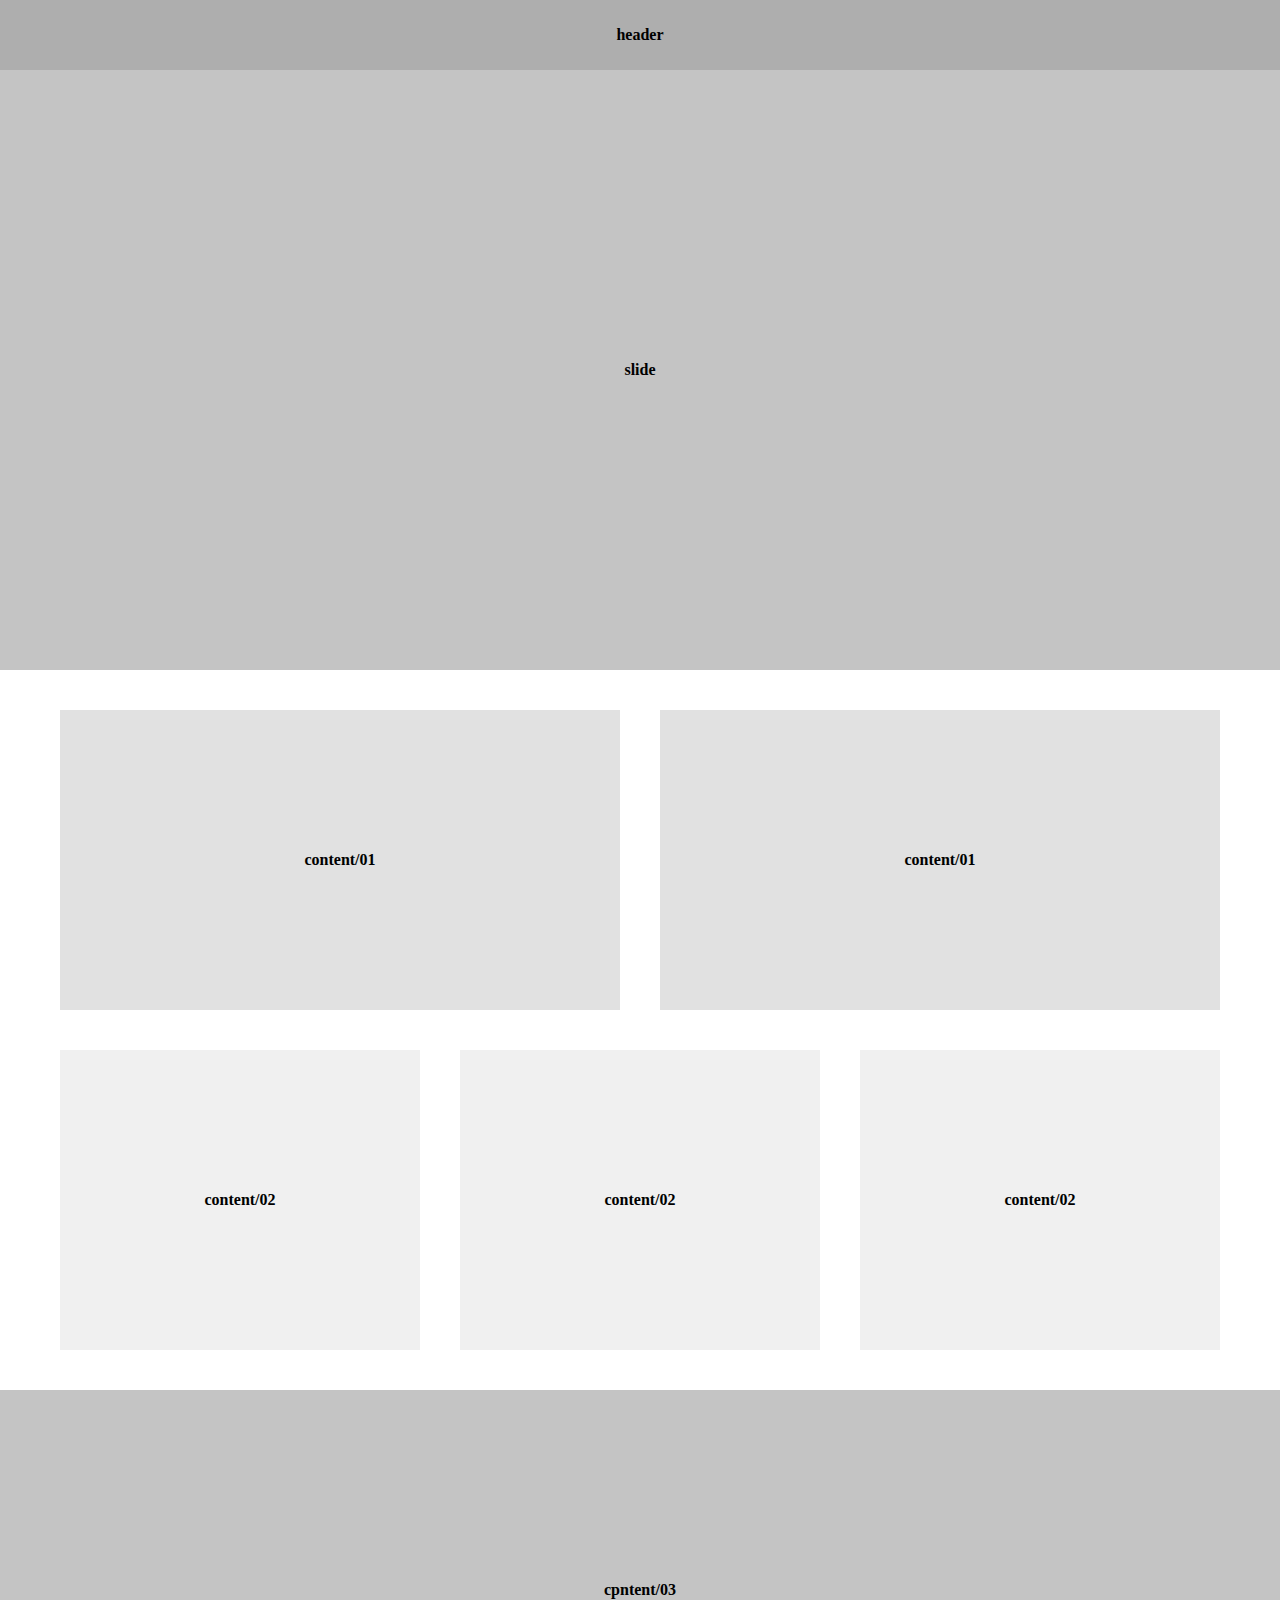
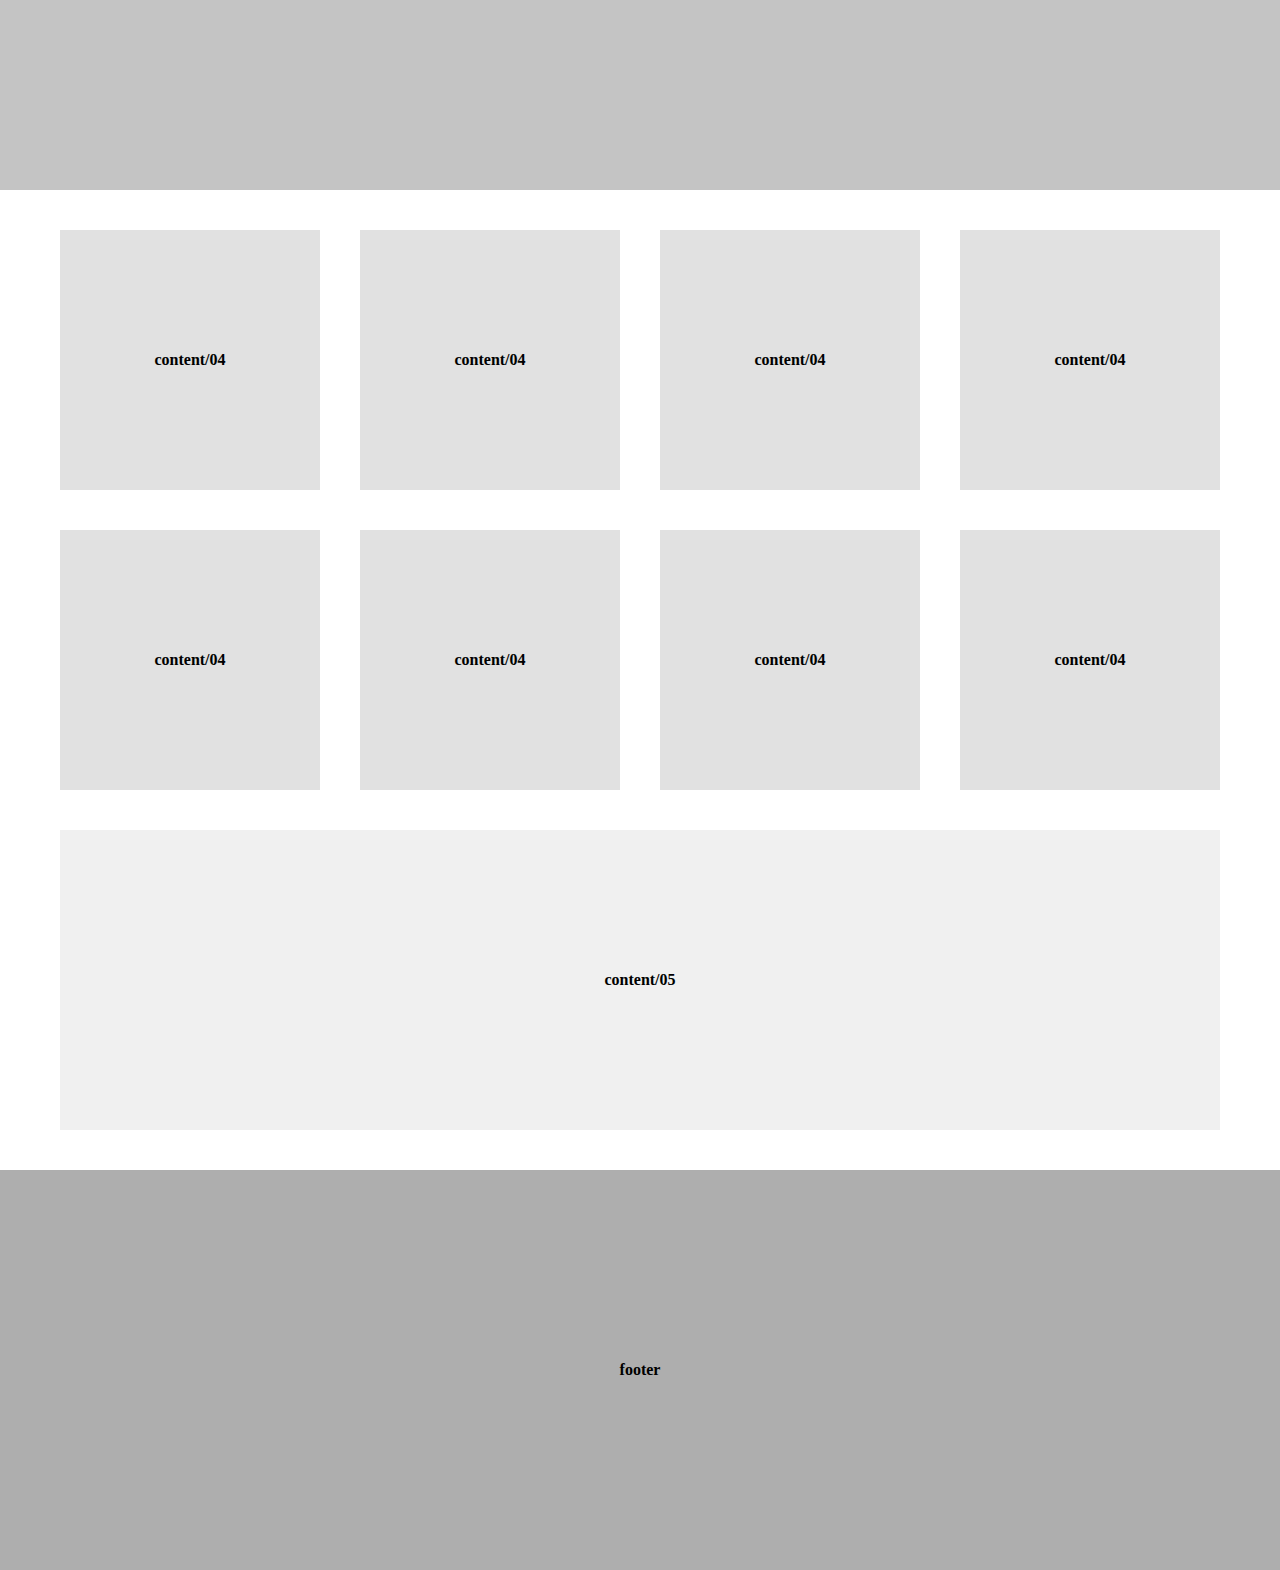
==== responsive/index.html @ 1db56009 "반응형 웹 레이아웃" ====
<!DOCTYPE html>
<html lang="ko">
  <head>
    <meta charset="UTF-8" />
    <meta name="viewport" content="width=device-width, initial-scale=1.0" />
    <title>Document</title>
    <link rel="stylesheet" href="./main.css" />
    <!-- <link rel="stylesheet" href="./main2.css"> -->
  </head>
  <body>
    <div class="container">
      <div class="header"><h4>header</h4></div>
      <div class="slide"><h4>slide</h4></div>

      <div class="section">
        <ul class="content content-01">
          <li><h4>content/01</h4></li>
          <li><h4>content/01</h4></li>
        </ul>
      </div>
      <div class="section">
        <ul class="content content-02">
          <li><h4>content/02</h4></li>
          <li><h4>content/02</h4></li>
          <li><h4>content/02</h4></li>
        </ul>
      </div>

      <div class="banner">
        <h4>cpntent/03</h4>
      </div>

      <div class="section">
        <ul class="content content-04">
          <li><h4>content/04</h4></li>
          <li><h4>content/04</h4></li>
          <li><h4>content/04</h4></li>
          <li><h4>content/04</h4></li>
          <li><h4>content/04</h4></li>
          <li><h4>content/04</h4></li>
          <li><h4>content/04</h4></li>
          <li><h4>content/04</h4></li>
        </ul>
      </div>

      <div class="section">
        <div class="banner2">
          <h4>content/05</h4>
        </div>
      </div>

      <div class="footer"><h4>footer</h4></div>
    </div>
  </body>
</html>
---- responsive/main.css ----
* {
  padding: 0;
  margin: 0;
  box-sizing: border-box;
}

ul {
  list-style: none;
}

div,
li {
  position: relative;
}

h4 {
  position: absolute;
  top: 50%;
  left: 50%;
  transform: translate(-50%, -50%);
}

.header {
  height: 70px;
  background: #aeaeae;
}

.slide {
  height: 600px;
  background: #c4c4c4;
  margin-bottom: 40px;
}

.section {
  max-width: 1160px;
  margin: 0 auto;
  margin-bottom: 40px;
}

.content {
  display: flex;
  flex-wrap: wrap;
  justify-content: space-between;
}

/* .content-01 */

.content-01 li {
  width: 560px;
  height: 300px;
  background: #e1e1e1;
}
.content-02 li {
  width: 360px;
  height: 300px;
  background: #f0f0f0;
}

/* banner */
.banner {
  height: 400px;
  background: #c4c4c4;
  margin-bottom: 40px;
}

/* .content-04 */
.content-04 li {
  width: 260px;
  height: 260px;
  background: #e1e1e1;
  margin-bottom: 40px;
}

.content-04 li:nth-child(5),
.content-04 li:nth-child(6),
.content-04 li:nth-child(7),
.content-04 li:nth-child(8) {
  margin-bottom: 0;
}

/* content-05 */
.banner2 {
  height: 300px;
  background: #f0f0f0;
}

/* footer */
.footer {
  height: 400px;
  background: #aeaeae;
}

/* 반응형 */
@media (max-width: 1200px) {
  .section {
    width: 96%;
    margin-bottom: 20px;
  }
  .slide,
  .banner {
    margin-bottom: 20px;
  }
  .content-01 li {
    width: 49%;
  }
  .content-02 li {
    width: 32%;
  }
  .content-04 li {
    width: 23.5%;
    margin-bottom: 20px;
  }
}
@media (max-width: 992px) {
  .content-04 {
    justify-content: initial;
  }
  .content-04 li {
    width: 32%;
    margin-right: 2%;
  }
  .content-04 li:nth-child(3n) {
    margin-right: 0;
  }
  .banner {
    height: 300px;
  }
}
@media (max-width: 768px) {
  .content-01 li {
    width: 100%;
    height: 260px;
    margin-bottom: 20px;
  }
  .content-01 li:last-child {
    margin-bottom: 0;
  }
  .content-04 li {
    height: 220px;
  }
}
@media (max-width: 576px) {
  .content-02 li {
    width: 100%;
    height: 160px;
    margin-bottom: 20px;
  }
  .content-02 li:last-child {
    margin-bottom: 0;
  }
  .content-04 {
    justify-content: space-between;
  }
  .content-04 li {
    width: 49%;
    height: 140px;
    margin: initial;
    margin-bottom: 2%;
  }

  .content-04 li:nth-child(5),
  .content-04 li:nth-child(6) {
    margin-bottom: 2%;
  }
}
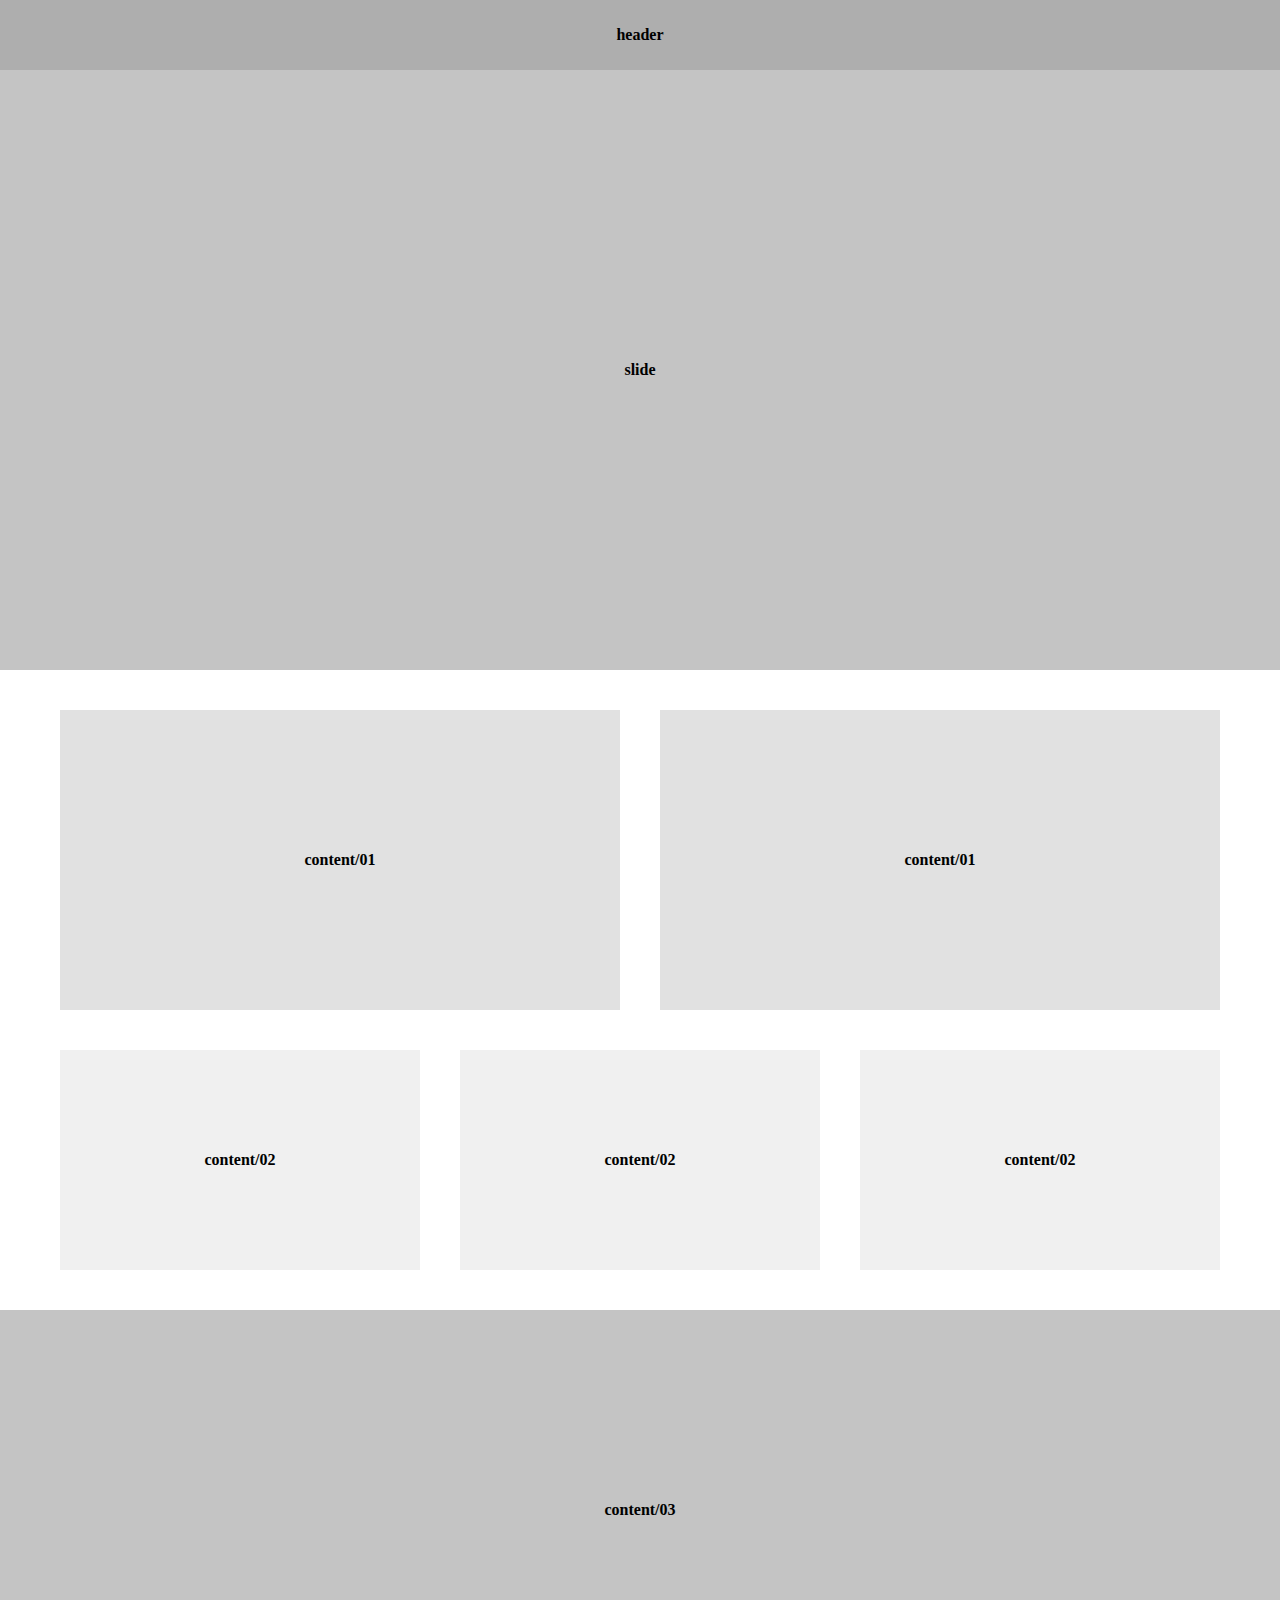
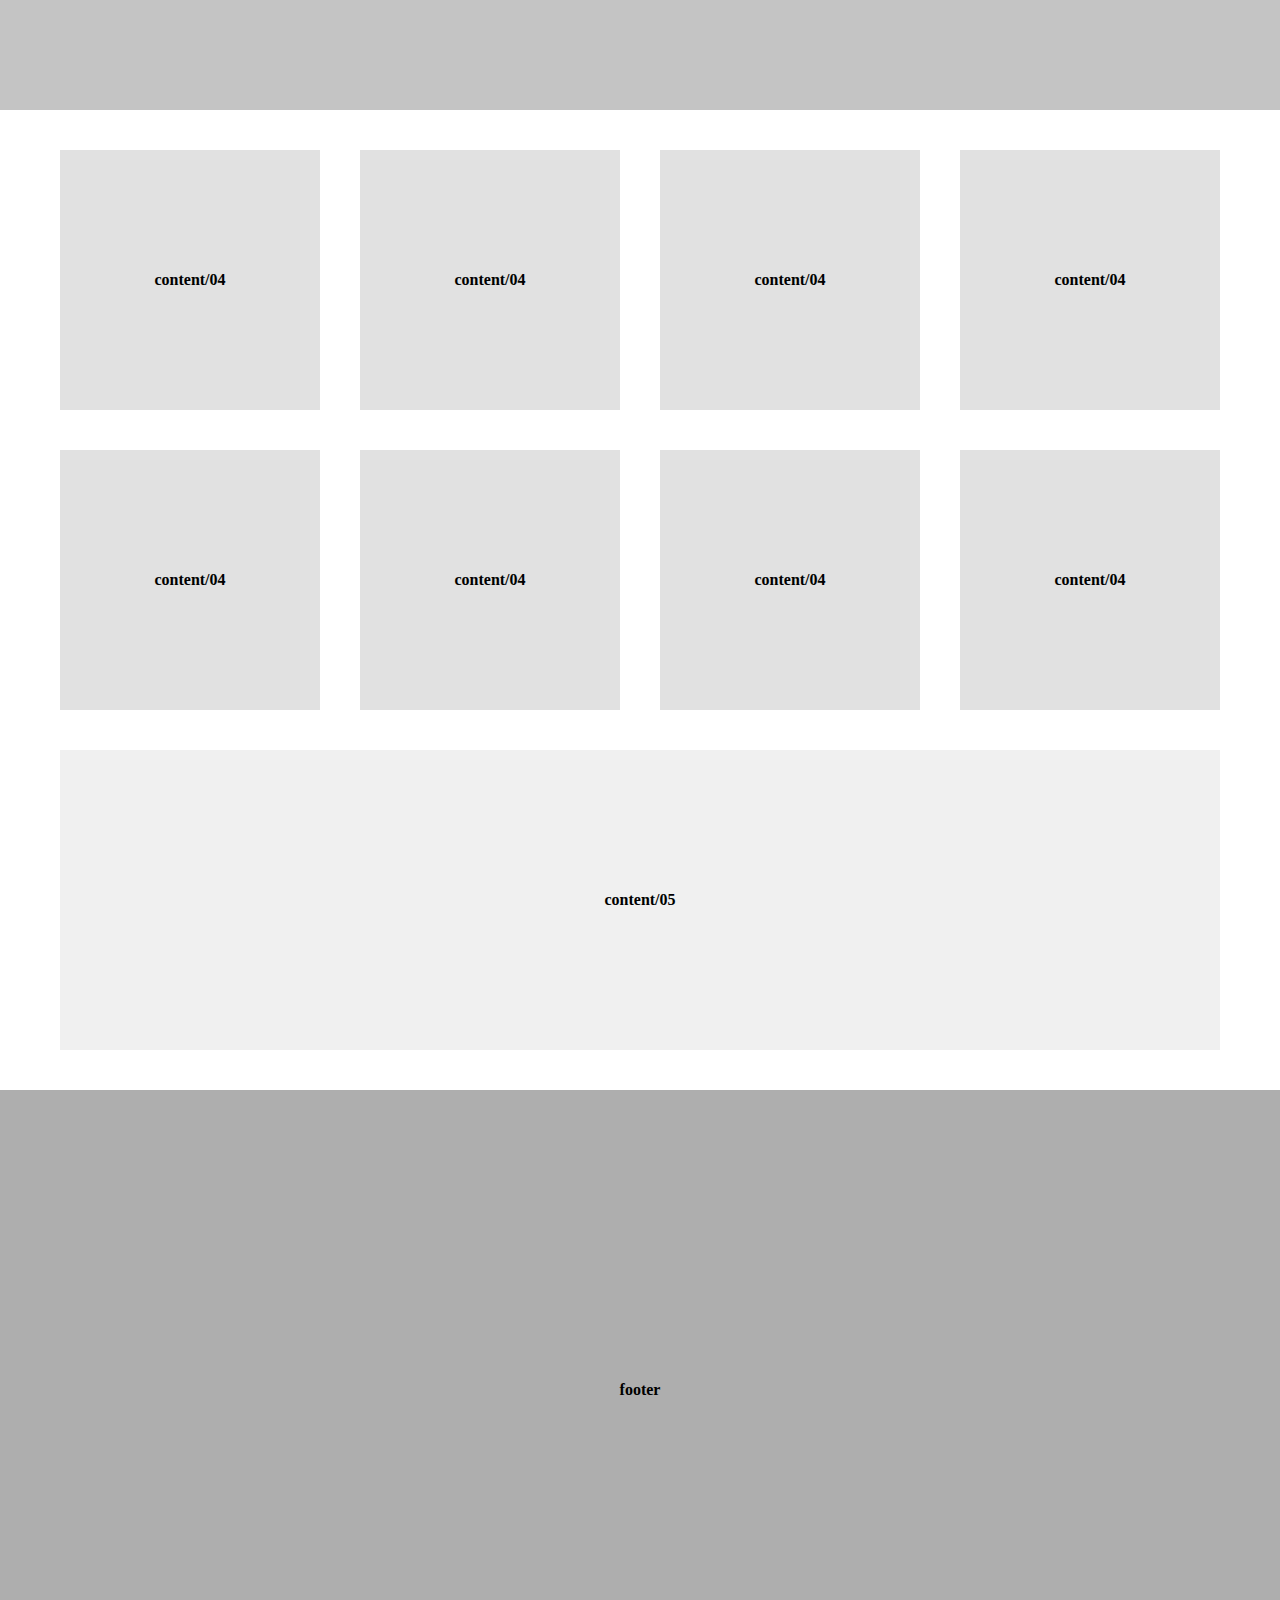
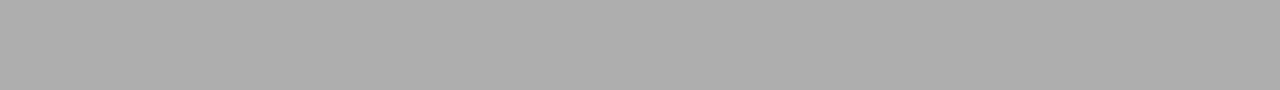
==== commit de8d905f: "minwidth" ====
--- a/responsive/index.html
+++ b/responsive/index.html
@@ -4,8 +4,8 @@
     <meta charset="UTF-8" />
     <meta name="viewport" content="width=device-width, initial-scale=1.0" />
     <title>Document</title>
-    <link rel="stylesheet" href="./main.css" />
-    <!-- <link rel="stylesheet" href="./main2.css"> -->
+    <!-- <link rel="stylesheet" href="./main.css" /> -->
+    <link rel="stylesheet" href="./main2.css" />
   </head>
   <body>
     <div class="container">
@@ -27,7 +27,7 @@
       </div>
 
       <div class="banner">
-        <h4>cpntent/03</h4>
+        <h4>content/03</h4>
       </div>
 
       <div class="section">
--- a/responsive/main2.css
+++ b/responsive/main2.css
@@ -0,0 +1,215 @@
+* {
+  padding: 0;
+  margin: 0;
+  box-sizing: border-box;
+}
+
+ul {
+  list-style: none;
+}
+
+div,
+li {
+  position: relative;
+}
+
+h4 {
+  position: absolute;
+  top: 50%;
+  left: 50%;
+  transform: translate(-50%, -50%);
+}
+
+.header {
+  height: 70px;
+  background: #aeaeae;
+}
+
+.slide {
+  height: 600px;
+  background: #c4c4c4;
+  margin-bottom: 20px;
+}
+
+.section {
+  width: 96%;
+  margin: 0 auto;
+  margin-bottom: 20px;
+}
+
+.content {
+}
+
+/* .content-01 */
+.content-01 li {
+  height: 220px;
+  background: #e1e1e1;
+  margin-bottom: 20px;
+}
+
+.content-01 li:last-child {
+  margin-bottom: 0;
+}
+
+/* .content-02 */
+.content-02 li {
+  height: 200px;
+  background: #f0f0f0;
+  margin-bottom: 20px;
+}
+
+.content-02 li:last-child {
+  margin-bottom: 0;
+}
+
+.banner {
+  height: 260px;
+  background: #c4c4c4;
+  margin-bottom: 20px;
+}
+
+/* content-04 */
+.content-04 {
+  display: flex;
+  flex-wrap: wrap;
+  justify-content: space-between;
+}
+
+.content-04 li {
+  width: 49%;
+  height: 164px;
+  background: #e1e1e1;
+  margin-bottom: 20px;
+}
+
+.content-04 li:nth-child(7),
+.content-04 li:nth-child(8) {
+  margin-bottom: 0;
+}
+
+/* content-05 */
+.banner2 {
+  height: 220px;
+  background: #f0f0f0;
+  margin-bottom: 20px;
+}
+
+/* footer */
+.footer {
+  height: 600px;
+  background: #aeaeae;
+}
+
+/* 반응형 */
+@media (min-width: 576px) {
+  .content-02 {
+    display: flex;
+    justify-content: space-between;
+  }
+  .content-02 li {
+    width: 32%;
+    margin-bottom: 0;
+  }
+}
+
+@media (min-width: 768px) {
+  .content-01 {
+    display: flex;
+    justify-content: space-between;
+  }
+  .content-01 li {
+    width: 49%;
+    margin-bottom: 0px;
+  }
+  /* content-04 */
+  .content-04 {
+    justify-content: initial;
+  }
+
+  .content-04 li {
+    width: 32%;
+    margin-right: 2%;
+  }
+
+  .content-04 li:nth-child(3n) {
+    margin-right: 0;
+  }
+}
+
+@media (min-width: 992px) {
+  .banner {
+    height: 300px;
+  }
+
+  .content-01 li {
+    height: 260px;
+  }
+
+  .content-02 li {
+    height: 220px;
+  }
+  /* content-04 */
+  .content-04 {
+    justify-content: initial;
+  }
+
+  .content-04 li {
+    width: 23.5%;
+    height: 200px;
+    margin-right: 2%;
+  }
+
+  .content-04 li:nth-child(3n) {
+    margin-right: 2%;
+  }
+  .content-04 li:nth-child(4n) {
+    margin-right: 0;
+  }
+  .content-04 li:nth-child(5),
+  .content-04 li:nth-child(6) {
+    margin-bottom: 0;
+  }
+
+  .banner2 {
+    height: 260px;
+  }
+}
+
+@media (min-width: 1200px) {
+  .section {
+    max-width: 1160px;
+    margin-bottom: 40px;
+  }
+
+  .slide {
+    margin-bottom: 40px;
+  }
+  .content-01 li {
+    width: 560px;
+    height: 300px;
+  }
+  .content-02 li {
+    width: 360px;
+    height: 220px;
+  }
+  .banner {
+    height: 400px;
+    margin-bottom: 40px;
+  }
+
+  .banner2 {
+    height: 300px;
+  }
+
+  .content-04 {
+    justify-content: space-between;
+  }
+  .content-04 li {
+    width: 260px;
+    height: 260px;
+    margin-bottom: 40px;
+  }
+  .content-04 li:nth-child(4n) {
+    margin-right: 0;
+  }
+}
